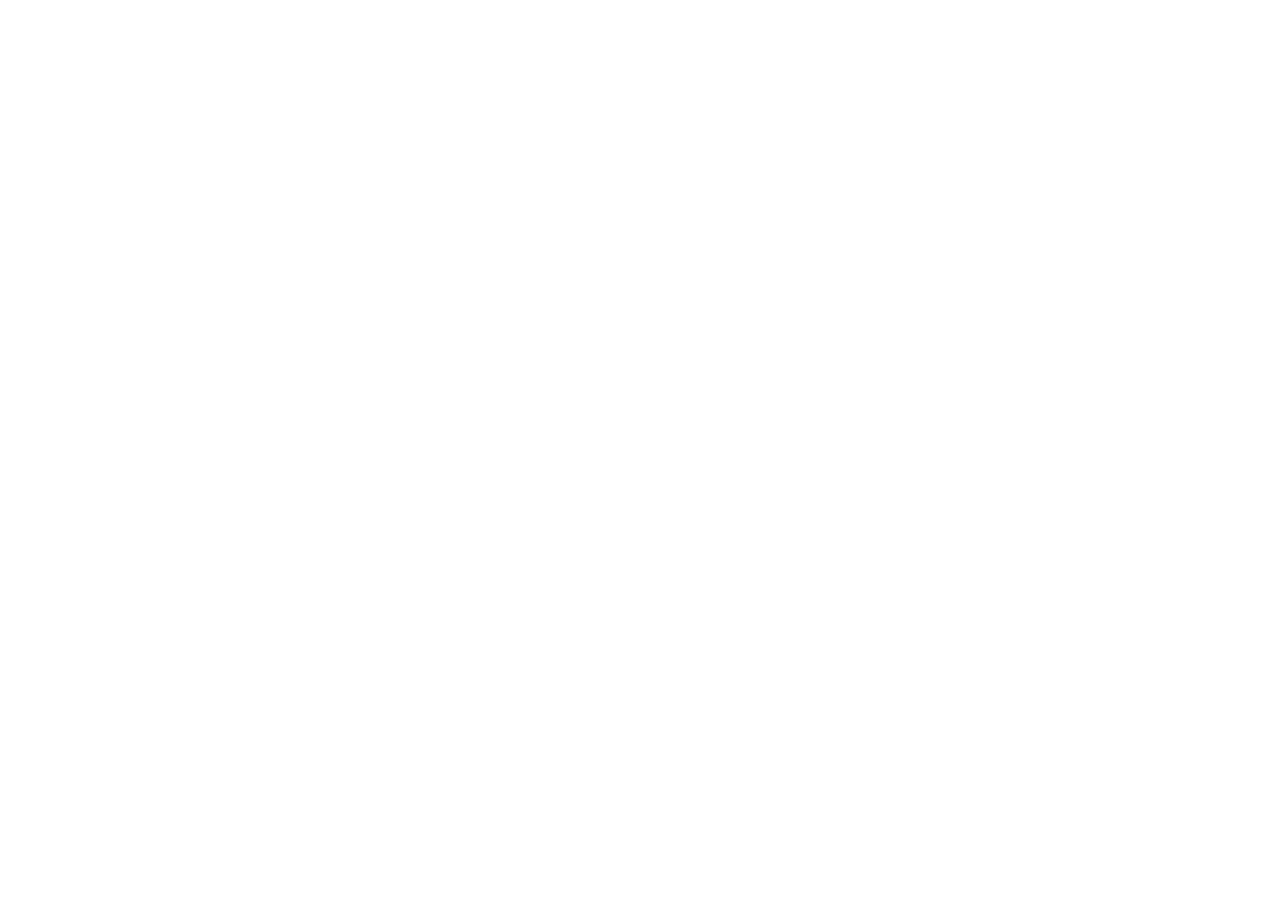
==== music-search/index.html @ 4eb1715c "Add music search project" ====
<!doctype html><html lang="en"><head><meta charset="utf-8"/><link rel="icon" href="/favicon.ico"/><meta name="viewport" content="width=device-width,initial-scale=1"/><meta name="theme-color" content="#000000"/><meta name="description" content="Music Search with iTunes API"/><link rel="apple-touch-icon" sizes="180x180" href="apple-touch-icon.png"><link rel="icon" type="image/png" sizes="32x32" href="favicon-32x32.png"><link rel="icon" type="image/png" sizes="16x16" href="favicon-16x16.png"><link rel="manifest" href="/manifest.json"/><link rel="mask-icon" href="/safari-pinned-tab.svg" color="#5bbad5"><meta name="msapplication-TileColor" content="#da532c"><meta name="theme-color" content="#ffffff"><title>Music Search</title><link href="/static/css/main.300d144f.chunk.css" rel="stylesheet"></head><body><noscript>You need to enable JavaScript to run this app.</noscript><div id="root"></div><script>!function(a){function e(e){for(var t,r,n=e[0],o=e[1],u=e[2],i=0,l=[];i<n.length;i++)r=n[i],Object.prototype.hasOwnProperty.call(f,r)&&f[r]&&l.push(f[r][0]),f[r]=0;for(t in o)Object.prototype.hasOwnProperty.call(o,t)&&(a[t]=o[t]);for(s&&s(e);l.length;)l.shift()();return c.push.apply(c,u||[]),p()}function p(){for(var e,t=0;t<c.length;t++){for(var r=c[t],n=!0,o=1;o<r.length;o++){var u=r[o];0!==f[u]&&(n=!1)}n&&(c.splice(t--,1),e=i(i.s=r[0]))}return e}var r={},f={1:0},c=[];function i(e){if(r[e])return r[e].exports;var t=r[e]={i:e,l:!1,exports:{}};return a[e].call(t.exports,t,t.exports,i),t.l=!0,t.exports}i.m=a,i.c=r,i.d=function(e,t,r){i.o(e,t)||Object.defineProperty(e,t,{enumerable:!0,get:r})},i.r=function(e){"undefined"!=typeof Symbol&&Symbol.toStringTag&&Object.defineProperty(e,Symbol.toStringTag,{value:"Module"}),Object.defineProperty(e,"__esModule",{value:!0})},i.t=function(t,e){if(1&e&&(t=i(t)),8&e)return t;if(4&e&&"object"==typeof t&&t&&t.__esModule)return t;var r=Object.create(null);if(i.r(r),Object.defineProperty(r,"default",{enumerable:!0,value:t}),2&e&&"string"!=typeof t)for(var n in t)i.d(r,n,function(e){return t[e]}.bind(null,n));return r},i.n=function(e){var t=e&&e.__esModule?function(){return e.default}:function(){return e};return i.d(t,"a",t),t},i.o=function(e,t){return Object.prototype.hasOwnProperty.call(e,t)},i.p="/";var t=this["webpackJsonpitunes-api"]=this["webpackJsonpitunes-api"]||[],n=t.push.bind(t);t.push=e,t=t.slice();for(var o=0;o<t.length;o++)e(t[o]);var s=n;p()}([])</script><script src="/static/js/2.62fd152d.chunk.js"></script><script src="/static/js/main.2aeb8147.chunk.js"></script></body></html>
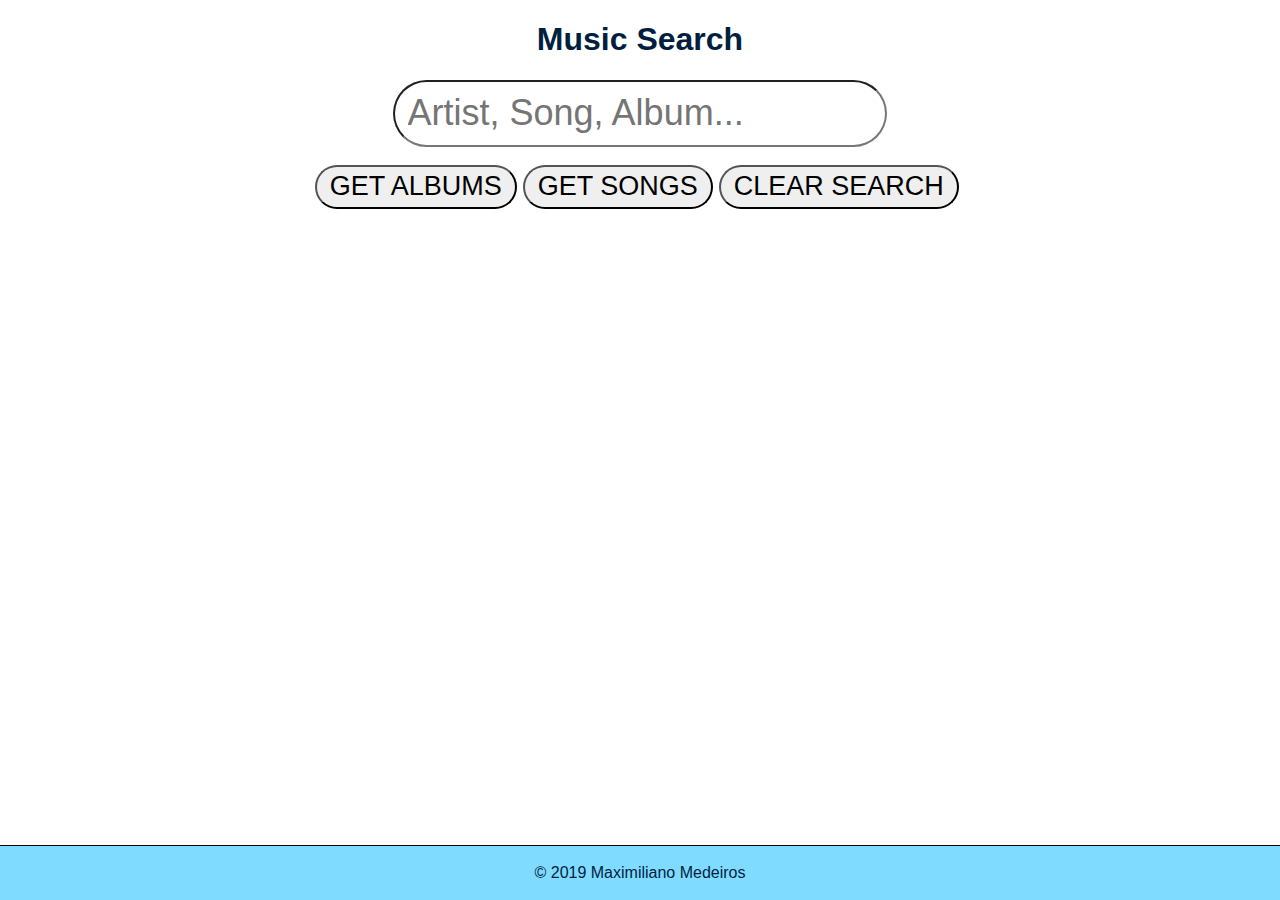
==== commit bb43c92a: "Add new build for project music-search" ====
--- a/music-search/index.html
+++ b/music-search/index.html
@@ -1 +1 @@
-<!doctype html><html lang="en"><head><meta charset="utf-8"/><link rel="icon" href="/favicon.ico"/><meta name="viewport" content="width=device-width,initial-scale=1"/><meta name="theme-color" content="#000000"/><meta name="description" content="Music Search with iTunes API"/><link rel="apple-touch-icon" sizes="180x180" href="apple-touch-icon.png"><link rel="icon" type="image/png" sizes="32x32" href="favicon-32x32.png"><link rel="icon" type="image/png" sizes="16x16" href="favicon-16x16.png"><link rel="manifest" href="/manifest.json"/><link rel="mask-icon" href="/safari-pinned-tab.svg" color="#5bbad5"><meta name="msapplication-TileColor" content="#da532c"><meta name="theme-color" content="#ffffff"><title>Music Search</title><link href="/static/css/main.300d144f.chunk.css" rel="stylesheet"></head><body><noscript>You need to enable JavaScript to run this app.</noscript><div id="root"></div><script>!function(a){function e(e){for(var t,r,n=e[0],o=e[1],u=e[2],i=0,l=[];i<n.length;i++)r=n[i],Object.prototype.hasOwnProperty.call(f,r)&&f[r]&&l.push(f[r][0]),f[r]=0;for(t in o)Object.prototype.hasOwnProperty.call(o,t)&&(a[t]=o[t]);for(s&&s(e);l.length;)l.shift()();return c.push.apply(c,u||[]),p()}function p(){for(var e,t=0;t<c.length;t++){for(var r=c[t],n=!0,o=1;o<r.length;o++){var u=r[o];0!==f[u]&&(n=!1)}n&&(c.splice(t--,1),e=i(i.s=r[0]))}return e}var r={},f={1:0},c=[];function i(e){if(r[e])return r[e].exports;var t=r[e]={i:e,l:!1,exports:{}};return a[e].call(t.exports,t,t.exports,i),t.l=!0,t.exports}i.m=a,i.c=r,i.d=function(e,t,r){i.o(e,t)||Object.defineProperty(e,t,{enumerable:!0,get:r})},i.r=function(e){"undefined"!=typeof Symbol&&Symbol.toStringTag&&Object.defineProperty(e,Symbol.toStringTag,{value:"Module"}),Object.defineProperty(e,"__esModule",{value:!0})},i.t=function(t,e){if(1&e&&(t=i(t)),8&e)return t;if(4&e&&"object"==typeof t&&t&&t.__esModule)return t;var r=Object.create(null);if(i.r(r),Object.defineProperty(r,"default",{enumerable:!0,value:t}),2&e&&"string"!=typeof t)for(var n in t)i.d(r,n,function(e){return t[e]}.bind(null,n));return r},i.n=function(e){var t=e&&e.__esModule?function(){return e.default}:function(){return e};return i.d(t,"a",t),t},i.o=function(e,t){return Object.prototype.hasOwnProperty.call(e,t)},i.p="/";var t=this["webpackJsonpitunes-api"]=this["webpackJsonpitunes-api"]||[],n=t.push.bind(t);t.push=e,t=t.slice();for(var o=0;o<t.length;o++)e(t[o]);var s=n;p()}([])</script><script src="/static/js/2.62fd152d.chunk.js"></script><script src="/static/js/main.2aeb8147.chunk.js"></script></body></html>+<!doctype html><html lang="en"><head><meta charset="utf-8"/><link rel="icon" href="/music-search/favicon.ico"/><meta name="viewport" content="width=device-width,initial-scale=1"/><meta name="theme-color" content="#000000"/><meta name="description" content="Music Search with iTunes API"/><link rel="apple-touch-icon" sizes="180x180" href="apple-touch-icon.png"><link rel="icon" type="image/png" sizes="32x32" href="favicon-32x32.png"><link rel="icon" type="image/png" sizes="16x16" href="favicon-16x16.png"><link rel="manifest" href="/music-search/manifest.json"/><link rel="mask-icon" href="/safari-pinned-tab.svg" color="#5bbad5"><meta name="msapplication-TileColor" content="#da532c"><meta name="theme-color" content="#ffffff"><title>Music Search</title><link href="/music-search/static/css/main.300d144f.chunk.css" rel="stylesheet"></head><body><noscript>You need to enable JavaScript to run this app.</noscript><div id="root"></div><script>!function(l){function e(e){for(var r,t,n=e[0],o=e[1],u=e[2],i=0,a=[];i<n.length;i++)t=n[i],Object.prototype.hasOwnProperty.call(f,t)&&f[t]&&a.push(f[t][0]),f[t]=0;for(r in o)Object.prototype.hasOwnProperty.call(o,r)&&(l[r]=o[r]);for(s&&s(e);a.length;)a.shift()();return c.push.apply(c,u||[]),p()}function p(){for(var e,r=0;r<c.length;r++){for(var t=c[r],n=!0,o=1;o<t.length;o++){var u=t[o];0!==f[u]&&(n=!1)}n&&(c.splice(r--,1),e=i(i.s=t[0]))}return e}var t={},f={1:0},c=[];function i(e){if(t[e])return t[e].exports;var r=t[e]={i:e,l:!1,exports:{}};return l[e].call(r.exports,r,r.exports,i),r.l=!0,r.exports}i.m=l,i.c=t,i.d=function(e,r,t){i.o(e,r)||Object.defineProperty(e,r,{enumerable:!0,get:t})},i.r=function(e){"undefined"!=typeof Symbol&&Symbol.toStringTag&&Object.defineProperty(e,Symbol.toStringTag,{value:"Module"}),Object.defineProperty(e,"__esModule",{value:!0})},i.t=function(r,e){if(1&e&&(r=i(r)),8&e)return r;if(4&e&&"object"==typeof r&&r&&r.__esModule)return r;var t=Object.create(null);if(i.r(t),Object.defineProperty(t,"default",{enumerable:!0,value:r}),2&e&&"string"!=typeof r)for(var n in r)i.d(t,n,function(e){return r[e]}.bind(null,n));return t},i.n=function(e){var r=e&&e.__esModule?function(){return e.default}:function(){return e};return i.d(r,"a",r),r},i.o=function(e,r){return Object.prototype.hasOwnProperty.call(e,r)},i.p="/music-search/";var r=this["webpackJsonpitunes-api"]=this["webpackJsonpitunes-api"]||[],n=r.push.bind(r);r.push=e,r=r.slice();for(var o=0;o<r.length;o++)e(r[o]);var s=n;p()}([])</script><script src="/music-search/static/js/2.62fd152d.chunk.js"></script><script src="/music-search/static/js/main.c0701dbd.chunk.js"></script></body></html>--- a/music-search/static/css/main.300d144f.chunk.css
+++ b/music-search/static/css/main.300d144f.chunk.css
@@ -0,0 +1,2 @@
+body{margin:0;font-family:-apple-system,BlinkMacSystemFont,Segoe UI,Roboto,Oxygen,Ubuntu,Cantarell,Fira Sans,Droid Sans,Helvetica Neue,sans-serif;-webkit-font-smoothing:antialiased;-moz-osx-font-smoothing:grayscale}code{font-family:source-code-pro,Menlo,Monaco,Consolas,Courier New,monospace}body{color:#001f3f}.home{display:flex;min-height:100vh;flex-direction:column;align-items:center}.title{width:80vw;text-align:center;padding-bottom:2vh;font-size:5vh;font-style:italic;font-weight:700;text-decoration:underline}.search-container{display:flex;justify-content:center;margin-bottom:2vh}.search-box{font-size:4vh;height:6vh;background:0 0;padding:0 1vw;border-radius:8vw}.buttons-container{display:flex;flex-direction:row}.search-button{margin-right:.5vw;padding:.5vh 2vw;border-radius:5vw;font-size:2vh;text-transform:uppercase;max-width:-webkit-max-content;max-width:-moz-max-content;max-width:max-content}.card{display:flex;flex-direction:row;width:90%;background-color:#d3eef8;border-radius:3vw;margin-bottom:1vh;align-items:center}.card-img{margin:0 2vw}.card-content{display:flex;flex-direction:column;width:100vw;margin-left:5vw}.card-footer{display:flex;flex-direction:row;justify-content:space-around}footer{border-top:1px solid #000;margin-top:auto;background-color:#7fdbff;padding-top:2vh;padding-bottom:2vh;width:100vw;align-self:center;text-align:center}@media screen and (min-width:415px){.home{display:flex;min-height:100vh;flex-direction:column;align-items:center}.title{width:80vw;text-align:center;padding-bottom:2vh;font-size:5vh;font-style:italic;font-weight:700;text-decoration:underline}.search-container{display:flex;justify-content:center;margin-bottom:2vh}.search-box{font-size:4vh;height:7vh;background:0 0;padding:0 1vw;border-radius:5vw}.buttons-container{display:flex;flex-direction:row}.search-button{margin-right:.5vw;padding:.5vh 1vw;border-radius:5vw;font-size:3vh;text-transform:uppercase}.card{display:flex;flex-direction:row;width:90%;background-color:#d3eef8;border-radius:3vw;margin-bottom:1vh;align-items:center}.card-img{margin:0 2vw}.card-content{display:flex;flex-direction:column;width:100vw;margin-left:5vw}.card-footer{display:flex;flex-direction:row;justify-content:space-around}footer{border-top:1px solid #000;margin-top:auto;background-color:#7fdbff;padding-top:2vh;padding-bottom:2vh;width:100vw;align-self:center;text-align:center}}
+/*# sourceMappingURL=main.300d144f.chunk.css.map */